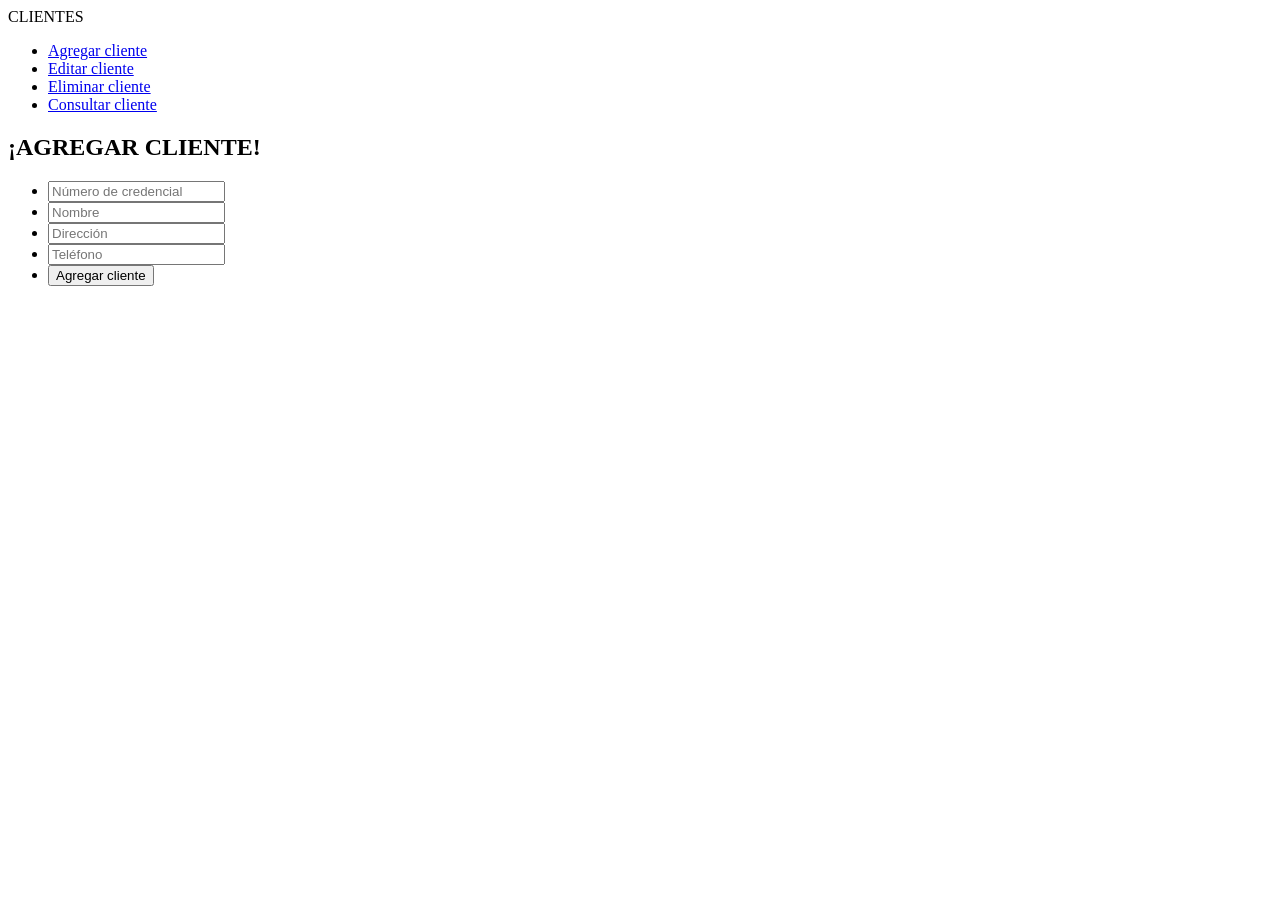
==== Videocentro_ProyectoFInal_204632_205024/web/capturaCliente.html @ 2c387585 "Agregar clientes implementado + dump -Agregar cliente (sin verificiaciones) -dump de la BD" ====
<!DOCTYPE html>
<!--
To change this license header, choose License Headers in Project Properties.
To change this template file, choose Tools | Templates
and open the template in the editor.
-->
<html>
    <head>
        <title>CLIENTES</title>
        <meta charset="UTF-8">
        <meta name="viewport" content="width=device-width, initial-scale=1.0">
    </head>
    <body>
        
        <div>CLIENTES</div>
        
         <nav>
            <ul>
                
                <li><a href="control?tarea=agregarCliente">Agregar cliente</a></li>
                <li><a href="control?tarea=editarCliente">Editar cliente</a></li>
                <li><a href="control?tarea=eliminarCliente">Eliminar cliente</a></li>
                <li><a href="control?tarea=consultarCliente">Consultar cliente</a></li>
                
            </ul>
            
        </nav>
        
        <article>
            <h1> ¡AGREGAR CLIENTE!</h1>
            <form action="agregaCliente">
                <ul>
                    <li><input type="number" name="numCredencial" placeholder="Número de credencial"/> </li>
                    <li><input type="text" name="nombre" placeholder="Nombre"/> </li>
                    <li><input type="text" name="direccion" placeholder="Dirección"/> </li>
                    <li><input type="text" name="telefono" placeholder="Teléfono"/> </li>
                    <li><input type="submit" value="Agregar cliente"/> </li>
                </ul>
                </form>
            
        </article>
    </body>
</html>
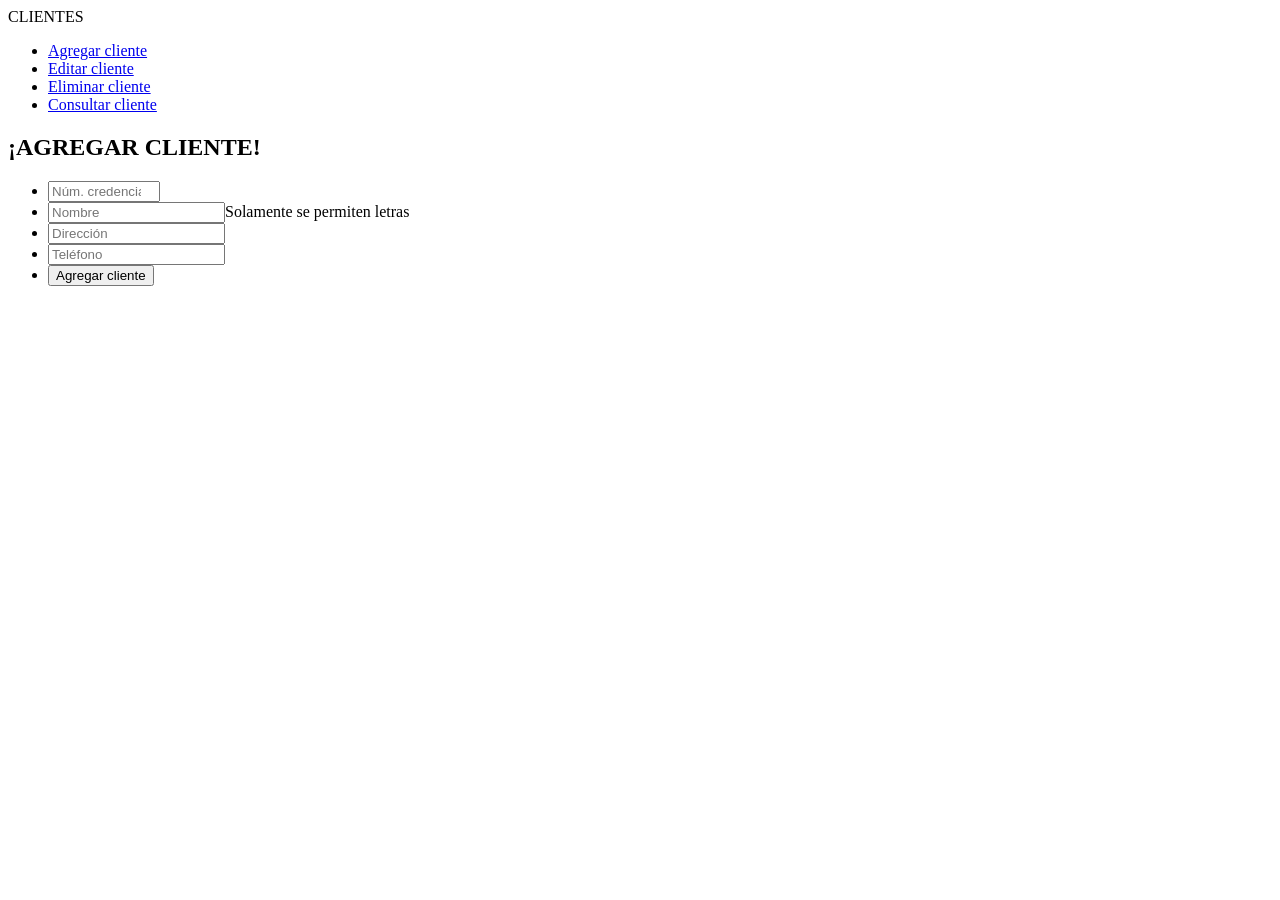
==== commit 77e5f8f5: "validaciones agregar cliente" ====
--- a/Videocentro_ProyectoFInal_204632_205024/web/capturaCliente.html
+++ b/Videocentro_ProyectoFInal_204632_205024/web/capturaCliente.html
@@ -30,10 +30,10 @@
             <h1> ¡AGREGAR CLIENTE!</h1>
             <form action="agregaCliente">
                 <ul>
-                    <li><input type="number" name="numCredencial" placeholder="Número de credencial"/> </li>
-                    <li><input type="text" name="nombre" placeholder="Nombre"/> </li>
-                    <li><input type="text" name="direccion" placeholder="Dirección"/> </li>
-                    <li><input type="text" name="telefono" placeholder="Teléfono"/> </li>
+                    <li><input type="number" name="numCredencial" placeholder="Núm. credencial" min="1" max="9999999999" required /> </li>
+                    <li><input type="text" name="nombre" placeholder="Nombre" pattern="[a-zA-Z ]{3,35}" maxlength="35" required/>Solamente se permiten letras</li>
+                    <li><input type="text" name="direccion" placeholder="Dirección" maxlength="35" required/> </li>
+                    <li><input type="text" name="telefono" placeholder="Teléfono" maxlength="15" pattern="^[0-9]+"/> </li>
                     <li><input type="submit" value="Agregar cliente"/> </li>
                 </ul>
                 </form>
